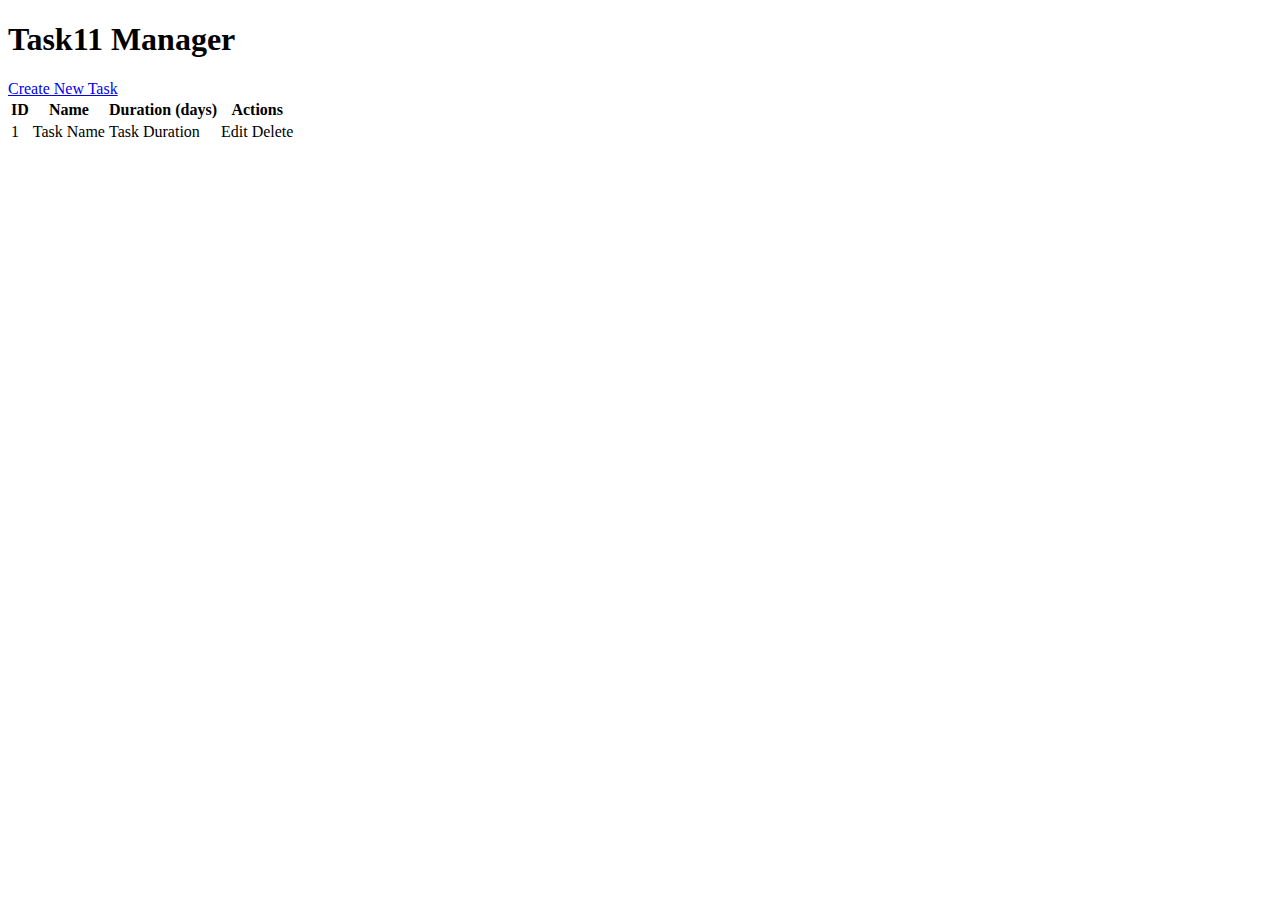
==== src/main/resources/templates/index.html @ fdf69373 "Project" ====
<!DOCTYPE html>
<html xmlns:th="http://www.thymeleaf.org">
<head>
    <title>Task Manager</title>
    <link rel="stylesheet" th:href="@{/styles.css}">
</head>
<body>
<div class="container">
    <h1>Task11 Manager</h1>
    <div class="actions">
        <a href="/create" class="btn">Create New Task</a>
    </div>
    <table>
        <thead>
        <tr>
            <th>ID</th>
            <th>Name</th>
            <th>Duration (days)</th>
            <th>Actions</th>
        </tr>
        </thead>
        <tbody>
        <tr th:each="task : ${tasks}">
            <td th:text="${task.id}">1</td>
            <td th:text="${task.name}">Task Name</td>
            <td th:text="${task.duration}">Task Duration</td>
            <td>
                <a th:href="@{/edit/{id}(id=${task.id})}" class="btn btn-small">Edit</a>
                <a th:href="@{/delete/{id}(id=${task.id})}" class="btn btn-small btn-danger">Delete</a>
            </td>
        </tr>
        </tbody>
    </table>
</div>
</body>
</html>
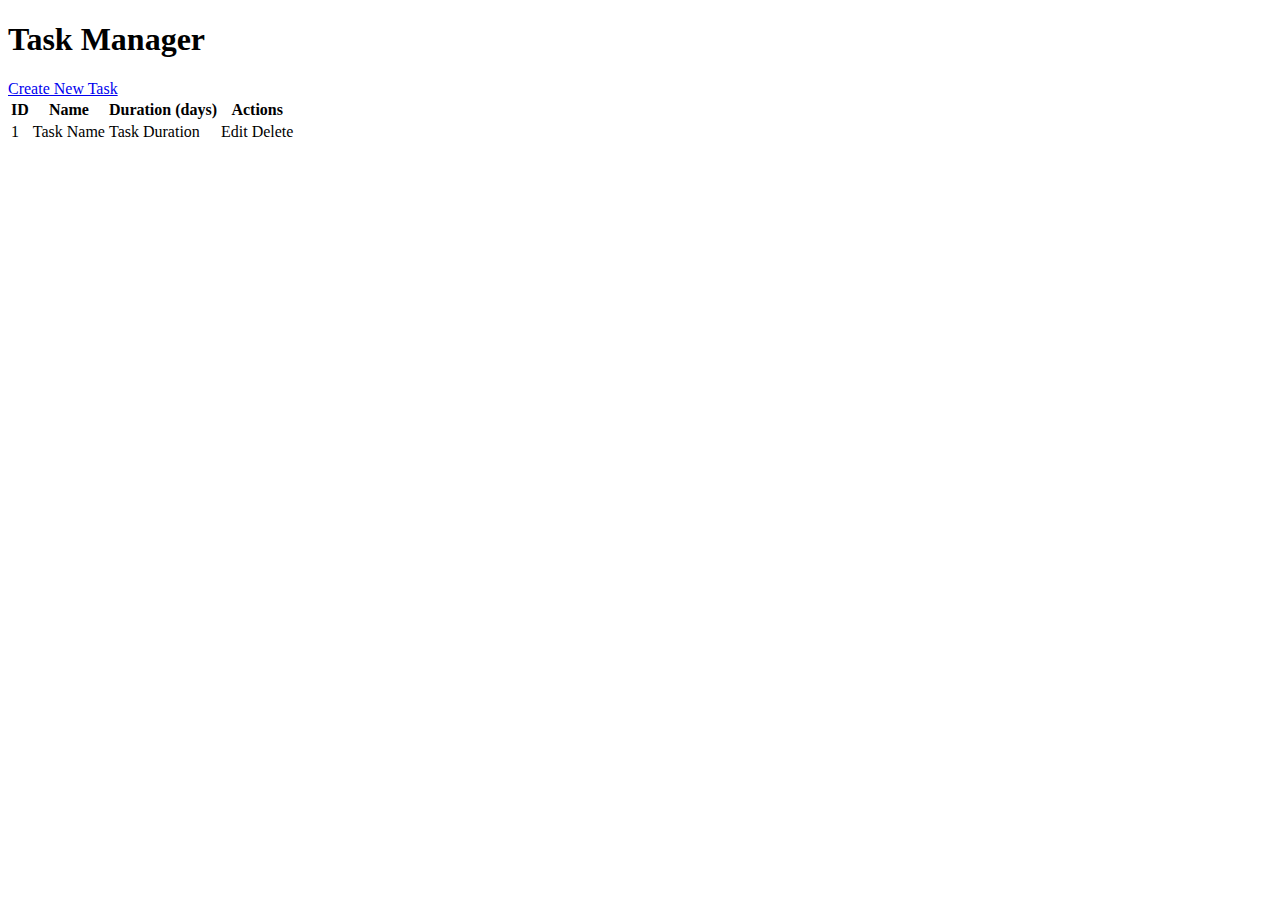
==== commit 9f588ffb: "Project" ====
--- a/src/main/resources/templates/index.html
+++ b/src/main/resources/templates/index.html
@@ -6,7 +6,7 @@
 </head>
 <body>
 <div class="container">
-    <h1>Task11 Manager</h1>
+    <h1>Task Manager</h1>
     <div class="actions">
         <a href="/create" class="btn">Create New Task</a>
     </div>
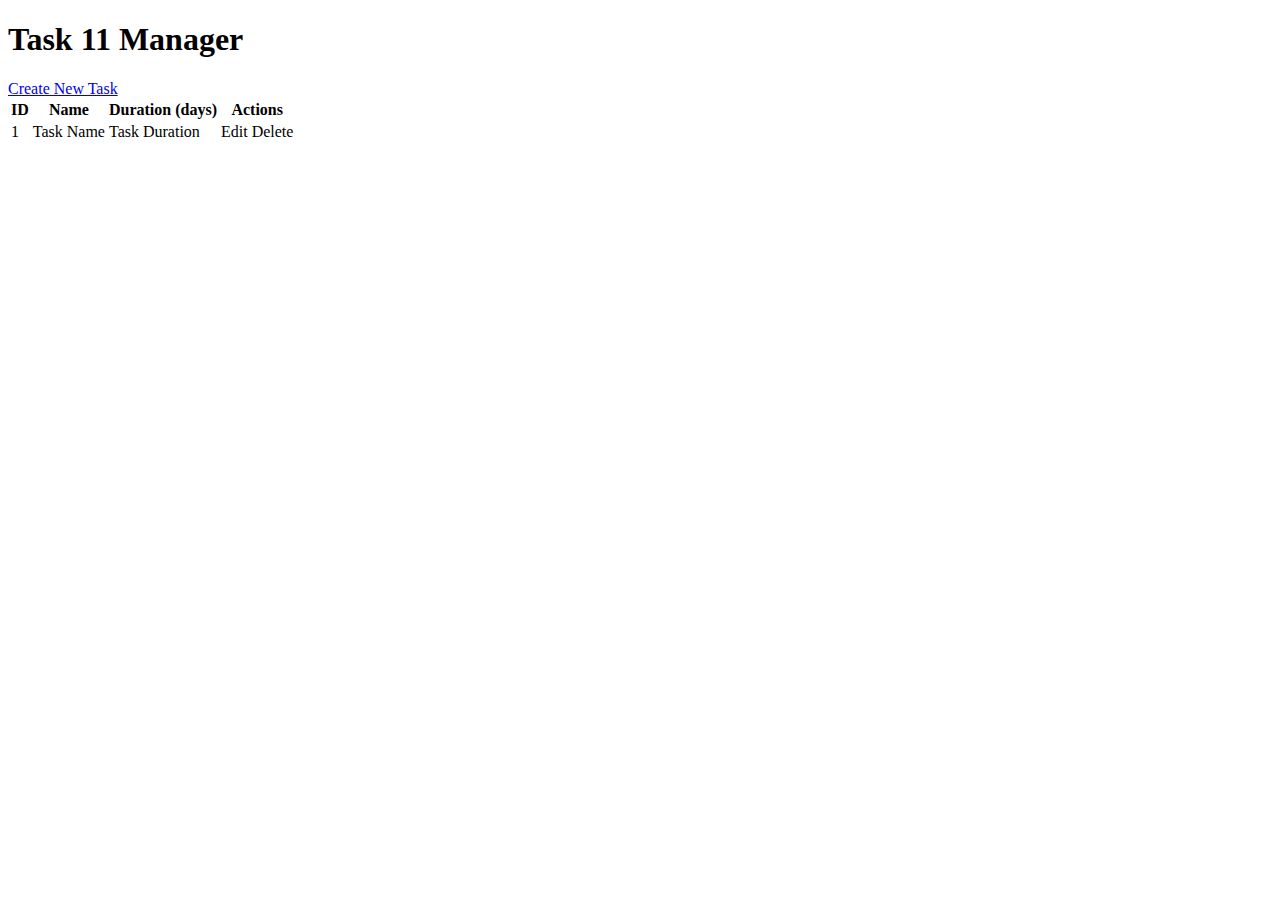
==== commit 7bddf9fa: "Project" ====
--- a/src/main/resources/templates/index.html
+++ b/src/main/resources/templates/index.html
@@ -6,7 +6,7 @@
 </head>
 <body>
 <div class="container">
-    <h1>Task Manager</h1>
+    <h1>Task 11 Manager</h1>
     <div class="actions">
         <a href="/create" class="btn">Create New Task</a>
     </div>
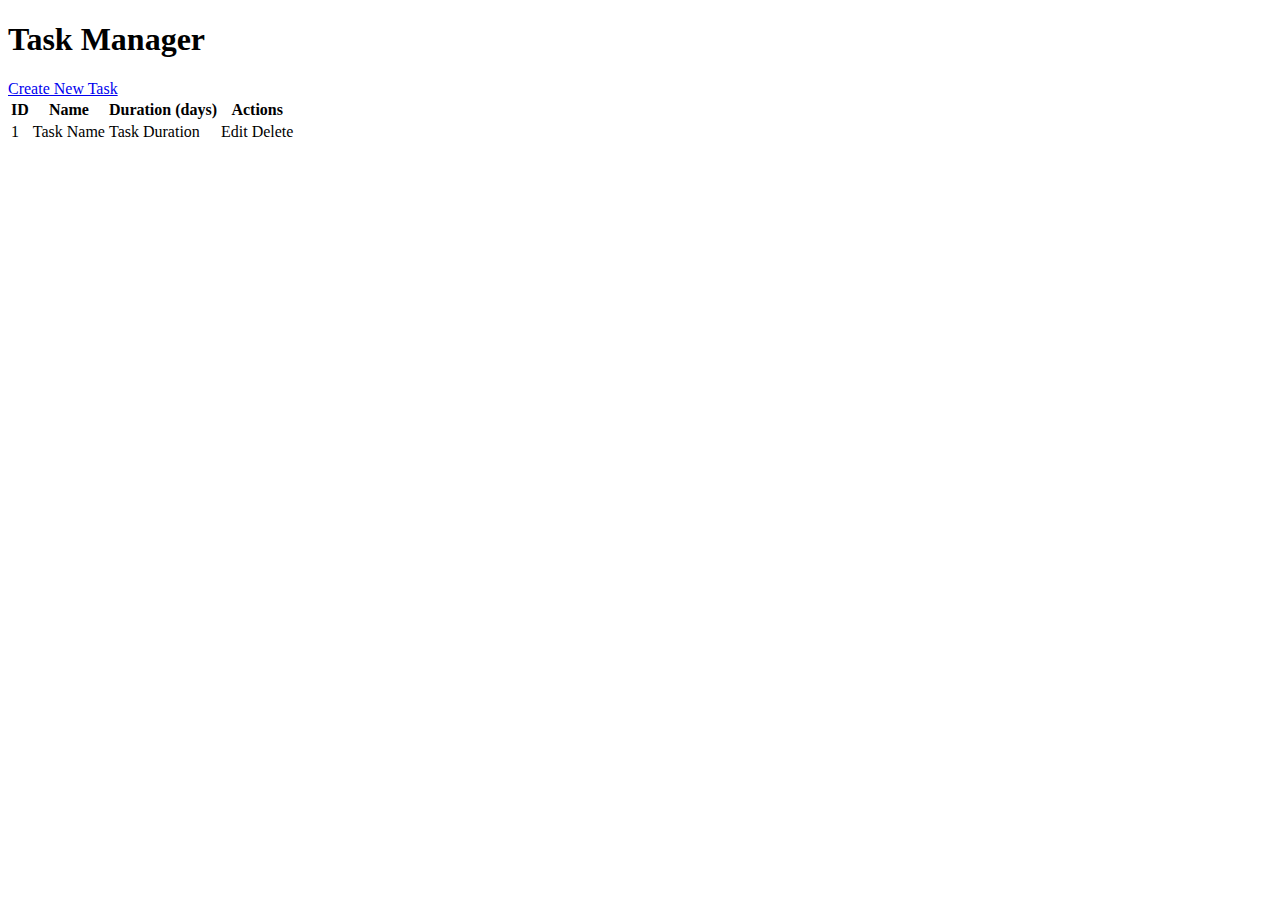
==== commit ee6404ec: "Project" ====
--- a/src/main/resources/templates/index.html
+++ b/src/main/resources/templates/index.html
@@ -6,7 +6,7 @@
 </head>
 <body>
 <div class="container">
-    <h1>Task 11 Manager</h1>
+    <h1>Task Manager</h1>
     <div class="actions">
         <a href="/create" class="btn">Create New Task</a>
     </div>
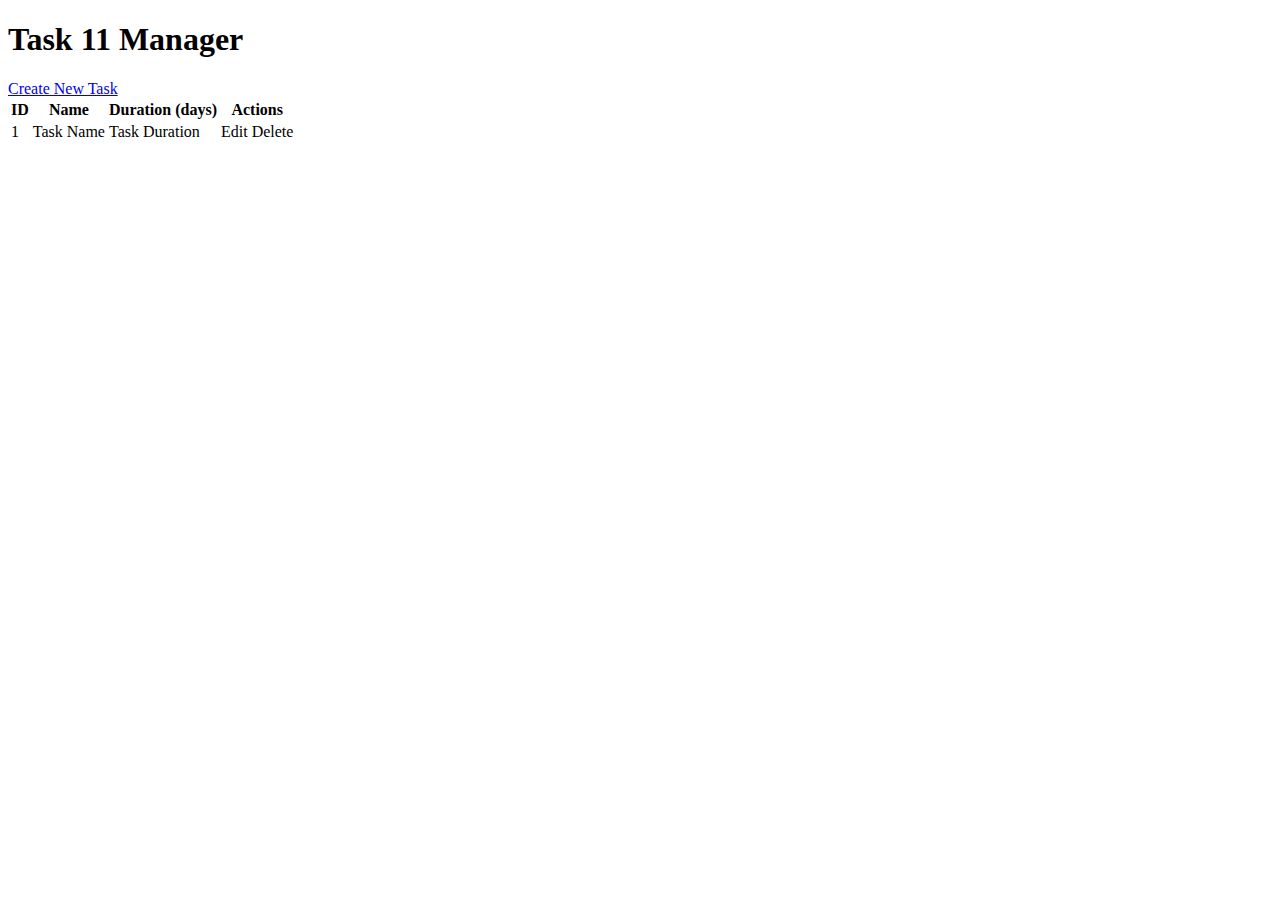
==== commit 6987ef44: "Project" ====
--- a/src/main/resources/templates/index.html
+++ b/src/main/resources/templates/index.html
@@ -6,7 +6,7 @@
 </head>
 <body>
 <div class="container">
-    <h1>Task Manager</h1>
+    <h1>Task 11 Manager</h1>
     <div class="actions">
         <a href="/create" class="btn">Create New Task</a>
     </div>
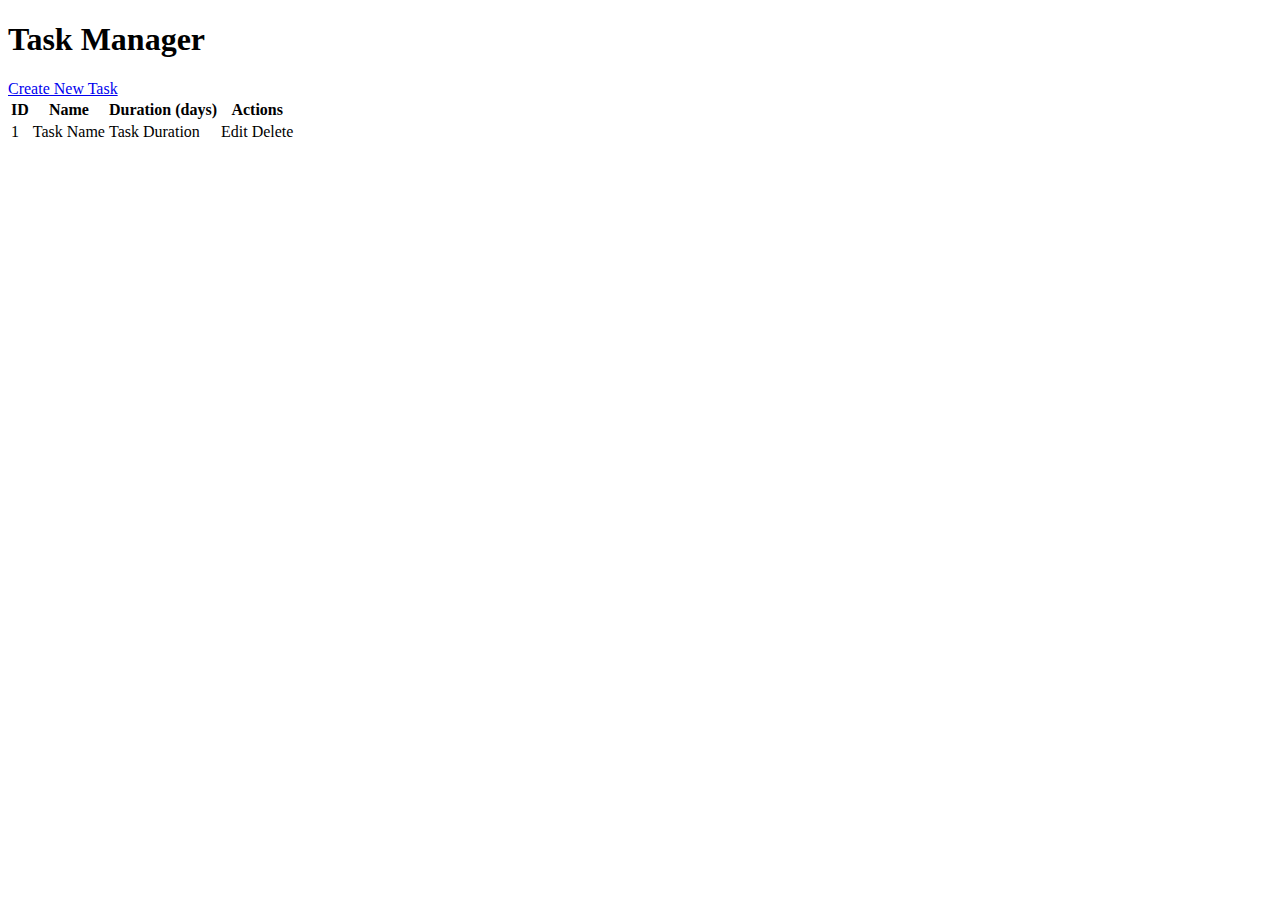
==== commit 7a6eb6e0: "Project" ====
--- a/src/main/resources/templates/index.html
+++ b/src/main/resources/templates/index.html
@@ -6,7 +6,7 @@
 </head>
 <body>
 <div class="container">
-    <h1>Task 11 Manager</h1>
+    <h1>Task Manager</h1>
     <div class="actions">
         <a href="/create" class="btn">Create New Task</a>
     </div>
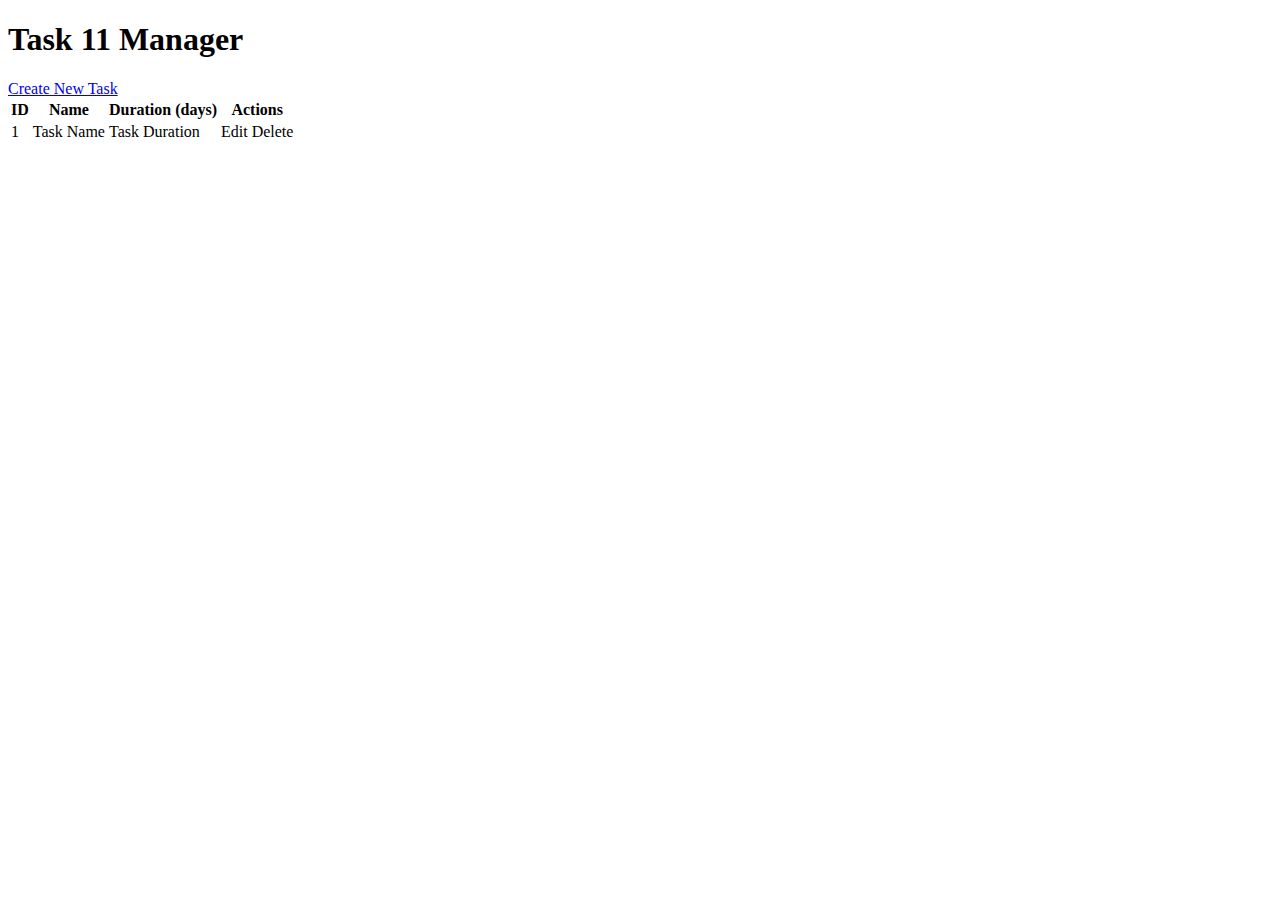
==== commit 4d4a99fe: "Project" ====
--- a/src/main/resources/templates/index.html
+++ b/src/main/resources/templates/index.html
@@ -6,7 +6,7 @@
 </head>
 <body>
 <div class="container">
-    <h1>Task Manager</h1>
+    <h1>Task 11 Manager</h1>
     <div class="actions">
         <a href="/create" class="btn">Create New Task</a>
     </div>
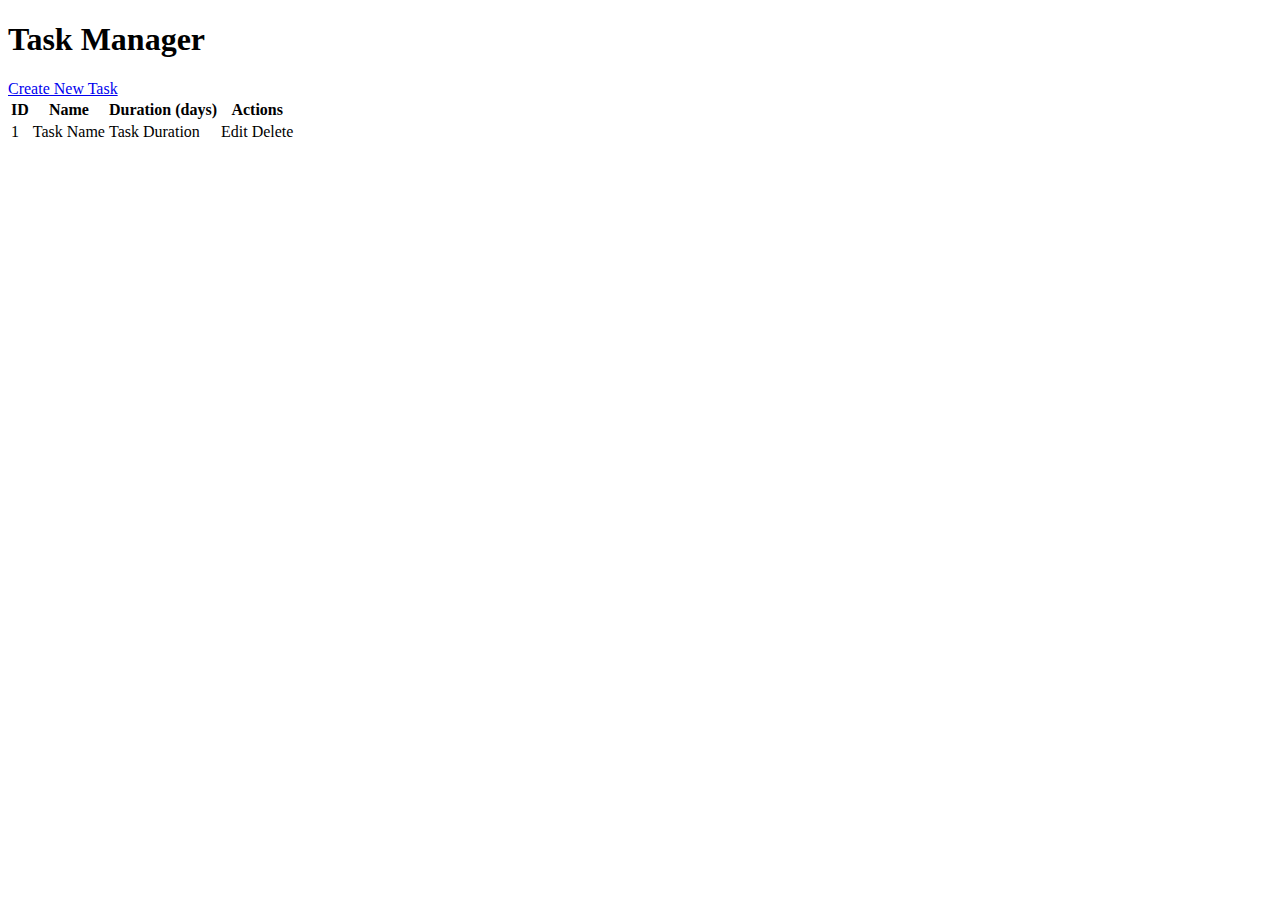
==== commit f56704fa: "Project" ====
--- a/src/main/resources/templates/index.html
+++ b/src/main/resources/templates/index.html
@@ -6,7 +6,7 @@
 </head>
 <body>
 <div class="container">
-    <h1>Task 11 Manager</h1>
+    <h1>Task Manager</h1>
     <div class="actions">
         <a href="/create" class="btn">Create New Task</a>
     </div>
